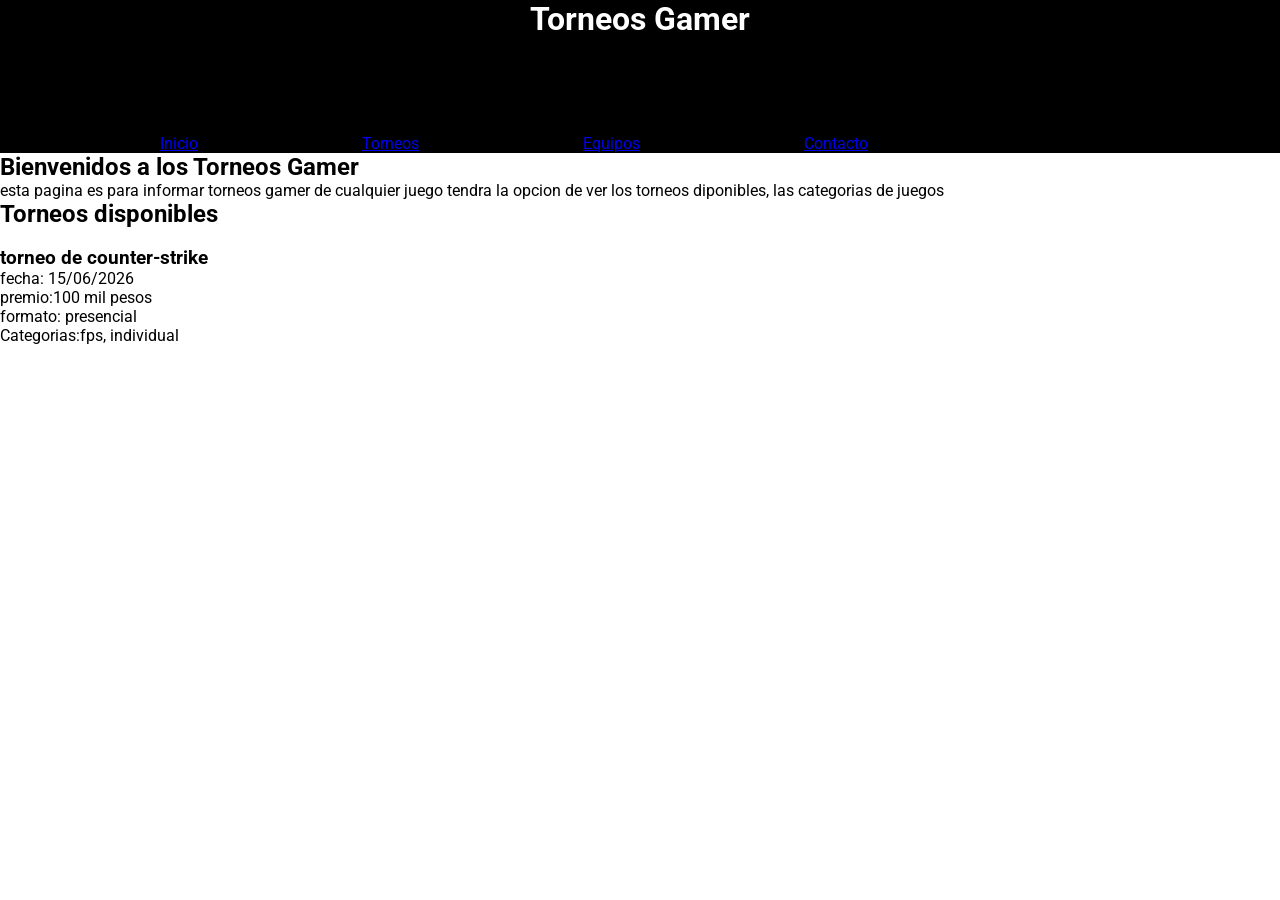
==== html/index.html @ db35d190 "primera vercion: html y css" ====
<!DOCTYPE html>
<html lang="en">
<head>
    <meta charset="UTF-8">
    <meta name="viewport" content="width=device-width, initial-scale=1.0">
    <title>Torneos Gamer</title>
    <link rel="stylesheet" href="../css/style-index.css">

</head>
<body>
    <header class="encabezado">
        <h1 class="tituloprincipal">Torneos Gamer</h1>
        <nav class="menu-navegacion">
            <ul class="menu">
                <li class="lisds"><a href="#">Inicio</a></li>
                <li class="lisds"><a href="#">Torneos</a></li>
                <li class="lisds"><a href="#">Equipos</a></li>
                <li class="lisds"><a href="#">Contacto</a></li>
            </ul>
        </nav>
    </header>
    <main class="cuerpo">
        <aside>
            <h2 class="titulo-inicio">Bienvenidos a los Torneos Gamer</h2>
            <p class="descripcion">esta pagina es para informar torneos gamer de cualquier juego
                tendra la opcion de ver los torneos diponibles, las categorias de juegos 
            </p>
        </aside>
        <section class="subcuerpo">
            <h2 class="categorias-torneos">Torneos disponibles</h2>
            <section class="troneos">
                <div class="torneo">
                    <img src="#" alt="">
                    <h3 class="titulo-torneo">torneo de counter-strike</h3>
                    <div class="informacion">
                        <p class="">fecha: 15/06/2026 </p>
                        <p class="">premio:100 mil pesos </p>
                        <p class="">formato: presencial</p>
                        <p class="">Categorias:fps, individual</p>
                    </div>
                </div> 
            </section> 
        </section>
    </main>
</body>
</html>
---- css/style-index.css ----
@import url('https://fonts.googleapis.com/css2?family=Roboto:wght@400;700&display=swap');
*{
    margin: 0;
    padding: 0;
}
body{
    font-family: "Roboto", sans-serif;
}

.encabezado{
    background-color: black;
}

.tituloprincipal{
    color : white;
    text-align: center;
    padding-bottom: 6rem;
}

.menu-navegacion{
    text-decoration: none;
}
.lisds{
    display: inline-block;
    text-align: center;
    padding-left: 10rem;
    color: white;
}
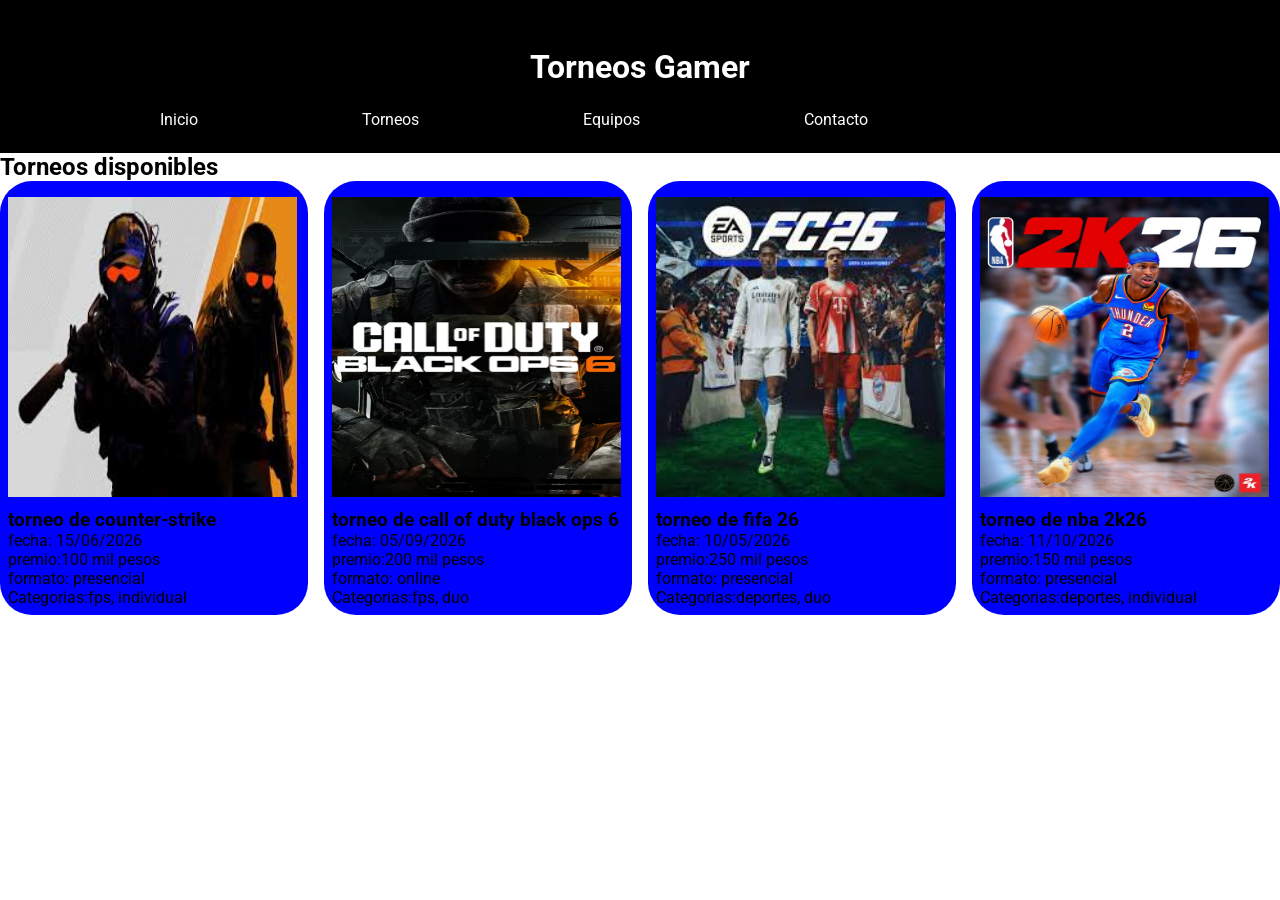
==== commit 1fd5dabb: "Segunda vercion: se mejo css y se agran mas elementos al html" ====
--- a/html/index.html
+++ b/html/index.html
@@ -19,28 +19,51 @@
             </ul>
         </nav>
     </header>
-    <main class="cuerpo">
-        <aside>
-            <h2 class="titulo-inicio">Bienvenidos a los Torneos Gamer</h2>
-            <p class="descripcion">esta pagina es para informar torneos gamer de cualquier juego
-                tendra la opcion de ver los torneos diponibles, las categorias de juegos 
-            </p>
-        </aside>
-        <section class="subcuerpo">
-            <h2 class="categorias-torneos">Torneos disponibles</h2>
-            <section class="troneos">
-                <div class="torneo">
-                    <img src="#" alt="">
+    <main class="subcuerpo">
+        <h2 class="categorias-torneos">Torneos disponibles</h2>
+        <section class="torneos">
+            <div class="torneo">
+                <img class="img-torneo" src="../imagees/Counter Striker.jpg" alt="counter-strike">
+                <div class="informacion">
                     <h3 class="titulo-torneo">torneo de counter-strike</h3>
-                    <div class="informacion">
-                        <p class="">fecha: 15/06/2026 </p>
-                        <p class="">premio:100 mil pesos </p>
-                        <p class="">formato: presencial</p>
-                        <p class="">Categorias:fps, individual</p>
-                    </div>
-                </div> 
-            </section> 
-        </section>
+                    <p class="">fecha: 15/06/2026 </p>
+                    <p class="">premio:100 mil pesos </p>
+                    <p class="">formato: presencial</p>
+                    <p class="">Categorias:fps, individual</p>
+                </div>
+            </div> 
+            <div class="torneo">
+                <img class="img-torneo" src="../imagees/call_of_duty_black_ops_6.jpg" alt="call of duty black ops 6">
+                <div class="informacion">
+                    <h3 class="titulo-torneo">torneo de call of duty black ops 6</h3>
+                    <p class="">fecha: 05/09/2026 </p>
+                    <p class="">premio:200 mil pesos </p>
+                    <p class="">formato: online</p>
+                    <p class="">Categorias:fps, duo</p>
+                </div>
+            </div> 
+            <div class="torneo">
+                <img class="img-torneo" src="../imagees/fifa 26.jpg" alt="fifa 26">
+                <div class="informacion">
+                    <h3 class="titulo-torneo">torneo de fifa 26</h3>
+                    <p class="">fecha: 10/05/2026 </p>
+                    <p class="">premio:250 mil pesos </p>
+                    <p class="">formato: presencial</p>
+                    <p class="">Categorias:deportes, duo</p>
+                </div>
+            </div> 
+            <div class="torneo">
+                <img class="img-torneo" src="../imagees/nba 2k26.jpg" alt="nba 2k26">
+
+                <div class="informacion">
+                    <h3 class="titulo-torneo">torneo de nba 2k26</h3>
+                    <p class="">fecha: 11/10/2026 </p>
+                    <p class="">premio:150 mil pesos </p>
+                    <p class="">formato: presencial</p>
+                    <p class="">Categorias:deportes, individual</p>
+                </div>
+            </div> 
+        </section> 
     </main>
 </body>
 </html>
--- a/css/style-index.css
+++ b/css/style-index.css
@@ -14,7 +14,8 @@
 .tituloprincipal{
     color : white;
     text-align: center;
-    padding-bottom: 6rem;
+    padding-bottom: 1.5rem;
+    padding-top: 3rem;
 }
 
 .menu-navegacion{
@@ -24,5 +25,30 @@
     display: inline-block;
     text-align: center;
     padding-left: 10rem;
+    padding-bottom: 1.5rem;
     color: white;
-}+}
+a{
+    color: white;
+    text-decoration: none;
+}
+.cuerpo{
+    display: flex;
+    flex-direction: column;
+}
+.torneos{
+    display: grid;
+    grid-template-columns: repeat(4, 1fr);
+    gap: 1rem;
+}
+.torneo{
+    background-color: blue;
+    border-radius: 2rem;
+    padding: 0.5rem; 
+}
+.img-torneo{
+    width: 99%;
+    height: 300px;
+    padding-top: 0.5rem;
+    padding-bottom: 0.5rem;
+}
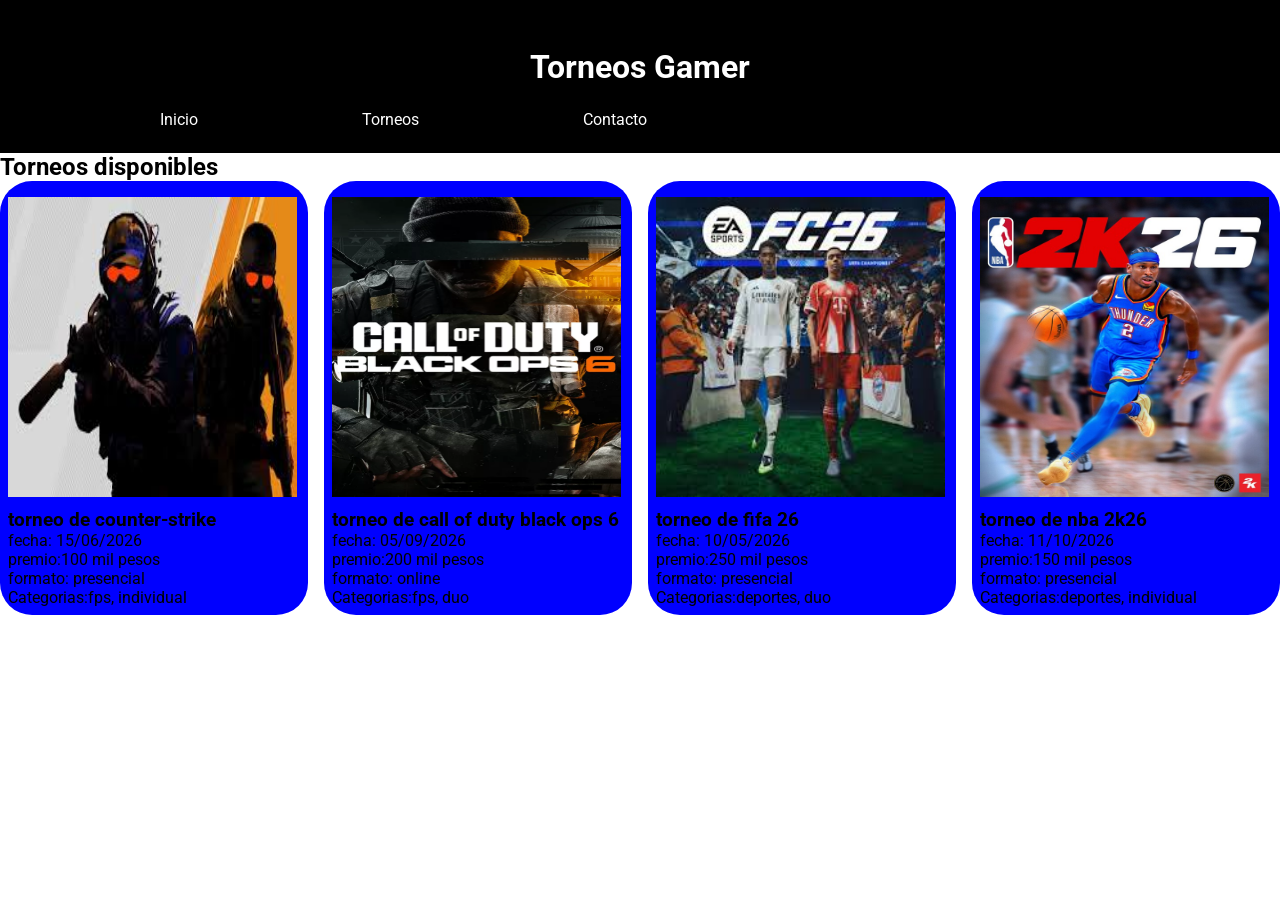
==== commit 2294dfe7: "cuarta version : html nuevo agregado" ====
--- a/html/index.html
+++ b/html/index.html
@@ -11,11 +11,11 @@
     <header class="encabezado">
         <h1 class="tituloprincipal">Torneos Gamer</h1>
         <nav class="menu-navegacion">
-            <ul class="menu">
-                <li class="lisds"><a href="#">Inicio</a></li>
-                <li class="lisds"><a href="#">Torneos</a></li>
-                <li class="lisds"><a href="#">Equipos</a></li>
-                <li class="lisds"><a href="#">Contacto</a></li>
+            <ul class="lista-menu">
+                <li class="item-menu"><a href="index.html">Inicio</a></li>
+                <li class="item-menu"><a href="torneos.html">Torneos</a></li>
+                <!-- <li class="item-menu"><a href="equipos">Equipos</a></li> -->
+                <li class="item-menu"><a href="#">Contacto</a></li>
             </ul>
         </nav>
     </header>
@@ -65,5 +65,15 @@
             </div> 
         </section> 
     </main>
+    <footer class="contenedor-futer">
+        <nav class="menu futer">
+            <ul class="lista-futer">
+                <li class="item-futer"><a href="#">Inicio</a></li>
+                <li class="item-futer"><a href="#">Torneos</a></li>
+                <li class="item-futer"><a href="#">Equipos</a></li>
+                <li class="item-futer"><a href="#">Contacto</a></li>
+            </ul>
+        </nav>
+    </footer>
 </body>
 </html>
--- a/css/style-index.css
+++ b/css/style-index.css
@@ -21,7 +21,7 @@
 .menu-navegacion{
     text-decoration: none;
 }
-.lisds{
+.item-menu{
     display: inline-block;
     text-align: center;
     padding-left: 10rem;
